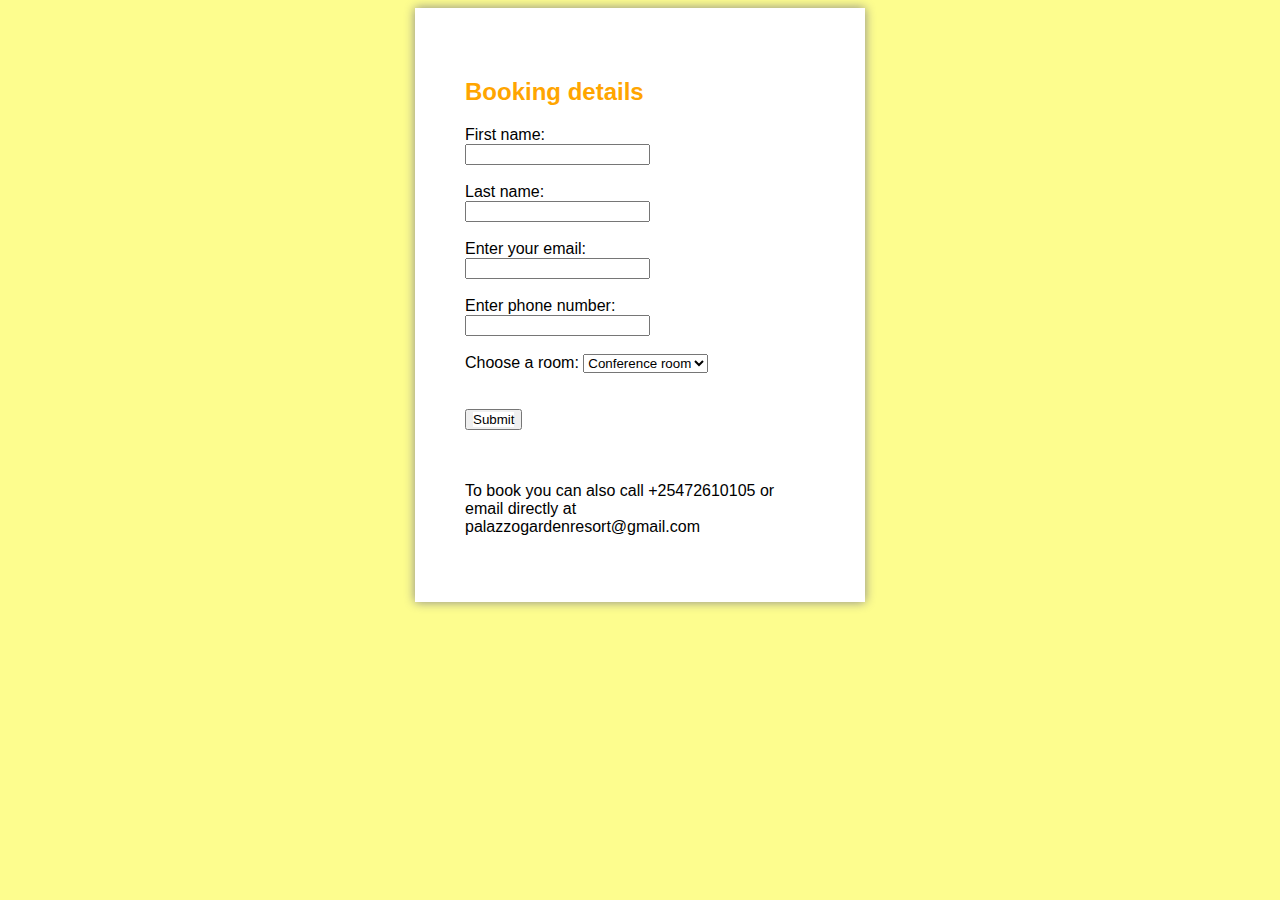
==== Booking-form.html @ 308339a1 "latest version with missing javascript links" ====
<!DOCTYPE html>
<html lang="en">
<head>
    <meta charset="UTF-8">
    <meta http-equiv="X-UA-Compatible" content="IE=edge">
    <meta name="viewport" content="width=device-width, initial-scale=1.0">
    <title>Document</title>
    <link rel="stylesheet" href="styles.css">
    
</head>
<body>



<div class="details-container">
    <div class="form-styles">
        <h2 style="color: orange;">Booking details</h2>
    <form>
        <label for="fname">First name:</label><br>
        <input type="text" id="fname" name="fname">
        <br><br>
        <label for="lname">Last name:</label><br>
        <input type="text" id="lname" name="lname">
        <br><br>
        <label for="Email">Enter your email:</label><br>
        <input type="text">
        <br><br>
        <label for="Pnumber">Enter phone number:</label><br>
        <input type="text">
        <br><br> 
        <label for="room-name">Choose a room:</label>
        <select name="dog-names" id="dog-names">
            <option value="conference">Conference room</option>
            <option value="accomodation">Accomodation</option>
            <option value="others">Others</option>
        </select>
        <br><br><br>
        <button><a href="index.html" style="background-color: white; color: black;"> Submit</a></button>
    </form> 
    <br><br>
    <p>To book you can also call +25472610105 or email directly at palazzogardenresort@gmail.com </p>
    </div>
</div>

</body>
</html>
---- styles.css ----
html,body {
    font-family: Arial, Helvetica, sans-serif;
}
body {
    background-color: rgb(253, 253, 142);
}
.div0 {
    background-color: rgb(40, 170, 222);
    background-image: linear-gradient(to right, orange, white,orange);
    width: 100%;
    height: 50px;
    margin-top: 0px;
    margin-left: auto;
    margin-right: auto;
    text-align: center;
}

.div1 {
    background-image: url(backgroundPalazoo.jpg);
    background-size: cover;
    background-position: center;
    width: 100%;
    height: 500px;
    text-align:left;
    margin-left: auto;
    margin-right: auto;
    padding-top:2%;
    /* background-image: linear-gradient(to right,rgba(40, 171, 222, 0.364),rgba(51, 51, 250, 0.25),rgba(40, 171, 222, 0.364)); */
}
h1 {
    margin-left: 10%;
    max-width: 40%;
    font-size:200%;
    font-family: Arial, Helvetica, sans-serif;
    color: orange;
}
.paragraph1 {
    margin-left: 10%;
    max-width:60%;
    font-family: Arial, Helvetica, sans-serif;
    font-size: 20px;
    color: orange;
}
a {
    background-color: orange;
    color:rgb(255, 255, 255);
    text-decoration: none;
    margin-bottom: 20px;
}


.details-container{
    max-width: fit-content;
    background-color: rgb(255, 255, 255);
    background-repeat:no-repeat;
    background-attachment: fixed;
    background-size: 100% 100%;
    display: flex;
    flex: wrap;
    flex-direction: column;
    margin-left: auto;
    margin-right: auto;
    box-shadow: 0 0 10px #888888;
}

.div2 {
    max-width: 1024px;
    height:281px;
    background-color: rgba(255, 255, 0, 0.505);
    display:flex;
    flex-direction: column;
    text-align: center;
    box-shadow: 0 0 6px #888888;
    padding: 2%;
}



.cards {
    max-width: 1024px;
    min-height: 360px;
    display: flex;
    flex-direction: row;
    flex-wrap: wrap;
    justify-content:stretch;
    margin-top: 30px;
    padding: 1%;
    /* text-align: center; */
}
.card {
    min-width: 300px;
    min-height: 360px;
    background-color: aliceblue;
    border-radius: 15px;
    box-shadow: 0 0 5px #888888 ;
    margin-bottom: 10px;
    margin-left: 2px;
    margin-right: 2px;
    padding-bottom: 10px;
    text-align: center;
}
.card-image {
    background-color: aqua;
    height: 300px;
    border-top-left-radius:  15px;
    border-top-right-radius: 15px;
}
.pic1{
    background-image: url(kitchenpic.jpg);
    background-size: 100% auto ;
    background-position: center;
}
.pic2 {
    background-image: url(loungeroompic.jpeg);
    background-size: cover;
    background-position: center;

}
.pic3 {
    background-image: url(bedroompic.jpg);
    background-size: cover;
    background-position: center;

}


.div4 {
    text-align: center;
    max-width: 1024px;
    min-height: 360px;
    background-color:#ffffff;
    margin-top: 30px;
    padding: 10px;
    border-radius: 25px;
}

footer {
    height: 100px;
    background-color: rgb(40, 170, 222);
    padding-left: 16%;
    padding-top: 10px;
    text-align: left;
}

.slider_background {
    background:rgb(234, 9, 9);
  }
  .slide-caption {
    padding:0;
    height:76px;
    margin:0;
    margin-top:34%;
    width:auto;
  }
  .slide-caption .btn-primary {
    width:100%;
    height:100%;
    display:inline-block;
    vertical-align: middle;
    font-weight:normal;
    font-size:18px;
  }
  .slide-caption .btn-primary span {
    display:inline-block;
    vertical-align: middle;
  }
  .centerer {
    height:100%;
    width:0;
    display:inline-block;
    vertical-align: middle;
  }
  .slide-caption {
    color:rgb(0, 0, 0);
    background-color:#ffffff;
  }
  .slider-container {
    overflow:hidden;
  }
  .slide-caption .row, 
  .slide-caption .col-md-2 {
    height:100%;
  }
  .slide-caption .slide-text {
    padding: 6px 45px;
  }
  .slider-container .slider-left, 
  .slider-container .slider-right {
    padding: 0;
    margin-bottom: -9999px;
    padding-bottom: 9986px;
  }
  .slider-right{
    padding:15px;
    background:#09455c;
  }
  .slider-right h2 {
    font-weight: normal!important;
    font-family: "Museo-300", Helvetica Neue, Helvetica, Arial, sans-serif;
    color:rgb(7, 238, 103) !important;
    text-transform: uppercase;
    font-size:18px;
    line-height: 26px;
    margin: 15px;
    padding-left: 15px;
  }
  .slider-right ul {
    margin:0;
    padding:0;
    list-style:none;
  }
  .slider-right .arrow {
    -webkit-transition: all 0.2s ease-out;
    transition: all 0.2s ease-out;
    line-height:normal;
    float:right;
    color:#346100;
    font-weight: 100;
    font-size:14px;
  }
  .slide-title {
    margin-bottom: 3px;
    font-size:20px;
    color:rgb(0, 0, 0);
  }
  .slider-right ul li a {
    -webkit-transition: all 0.2s ease-out;
    transition: all 0.2s ease-out;
    display:block;
    padding:20px 30px;
    background:#f6f5f6;
    text-transform: uppercase;
    font-size:16px;
    color:#475055;
    margin-bottom: -1px;
  }
  .slider-right ul li a:hover {
    background:#1489b5;
    text-decoration:none;
    color:#ffffff;
  }
  .slider-right ul li a:hover .arrow {
    color:#ffffff;
  }
  .slider-right .glyphicon {
    display:inline-block;
  }
.form-styles {
  padding: 50px;
  width:350px;
}
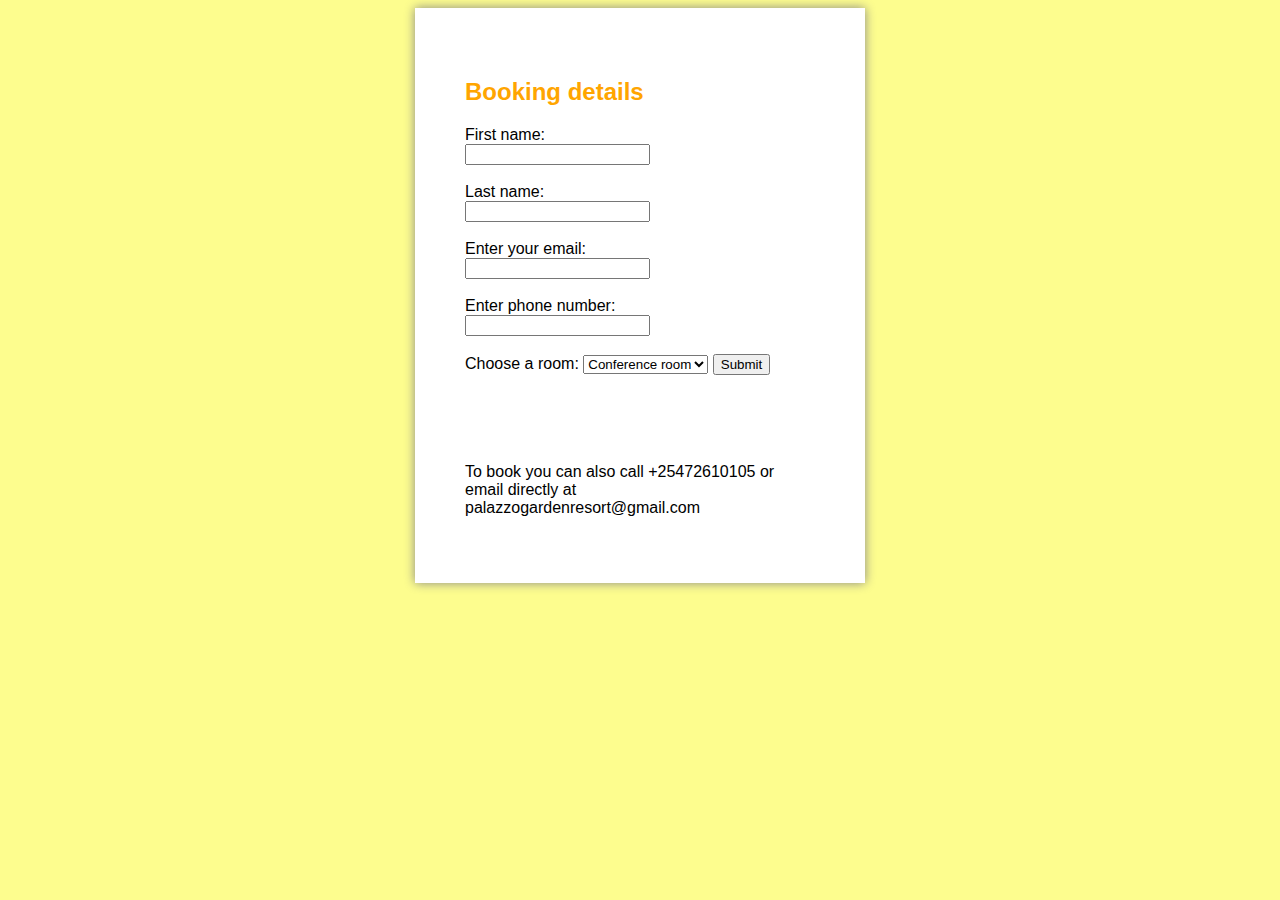
==== commit 4613fd69: "added a mailto button" ====
--- a/Booking-form.html
+++ b/Booking-form.html
@@ -15,7 +15,7 @@
 <div class="details-container">
     <div class="form-styles">
         <h2 style="color: orange;">Booking details</h2>
-    <form>
+    <form action="mailto:incaptain703@gmail.com" method="post" enctype="text/plain">
         <label for="fname">First name:</label><br>
         <input type="text" id="fname" name="fname">
         <br><br>
@@ -34,8 +34,8 @@
             <option value="accomodation">Accomodation</option>
             <option value="others">Others</option>
         </select>
-        <br><br><br>
-        <button><a href="index.html" style="background-color: white; color: black;"> Submit</a></button>
+        <input type="submit" name="submit" value="Submit">
+        <br><br><br>              
     </form> 
     <br><br>
     <p>To book you can also call +25472610105 or email directly at palazzogardenresort@gmail.com </p>
--- a/styles.css
+++ b/styles.css
@@ -16,7 +16,7 @@
 }
 
 .div1 {
-    background-image: url(backgroundPalazoo.jpg);
+    background-image: url(pics/backgroundPalazoo.jpg);
     background-size: cover;
     background-position: center;
     width: 100%;
@@ -73,16 +73,25 @@
     box-shadow: 0 0 6px #888888;
     padding: 2%;
 }
-
+.div2.hover {
+  max-width: 1024px;
+  height:281px;
+  background-color: rgba(255, 255, 0, 0.505);
+  display:flex;
+  flex-direction: column;
+  text-align: center;
+  box-shadow: 15px 15px 10px #888888;
+  padding: 2%;
+}
 
 
 .cards {
     max-width: 1024px;
     min-height: 360px;
     display: flex;
-    flex-direction: row;
+    flex-direction:column;
     flex-wrap: wrap;
-    justify-content:stretch;
+    justify-content: center;
     margin-top: 30px;
     padding: 1%;
     /* text-align: center; */
@@ -106,20 +115,26 @@
     border-top-right-radius: 15px;
 }
 .pic1{
-    background-image: url(kitchenpic.jpg);
+    background-image: url(pics/chairs3.jpeg);
     background-size: 100% auto ;
     background-position: center;
 }
 .pic2 {
-    background-image: url(loungeroompic.jpeg);
+    background-image: url(pics/bedroom.jpeg);
     background-size: cover;
     background-position: center;
 
 }
 .pic3 {
-    background-image: url(bedroompic.jpg);
+    background-image: url(pics/tv.jpeg);
     background-size: cover;
     background-position: center;
+
+}
+.pic4{
+  background-image: url(pics/house.jpeg);
+  background-size: cover;
+  background-position: center;
 
 }
 
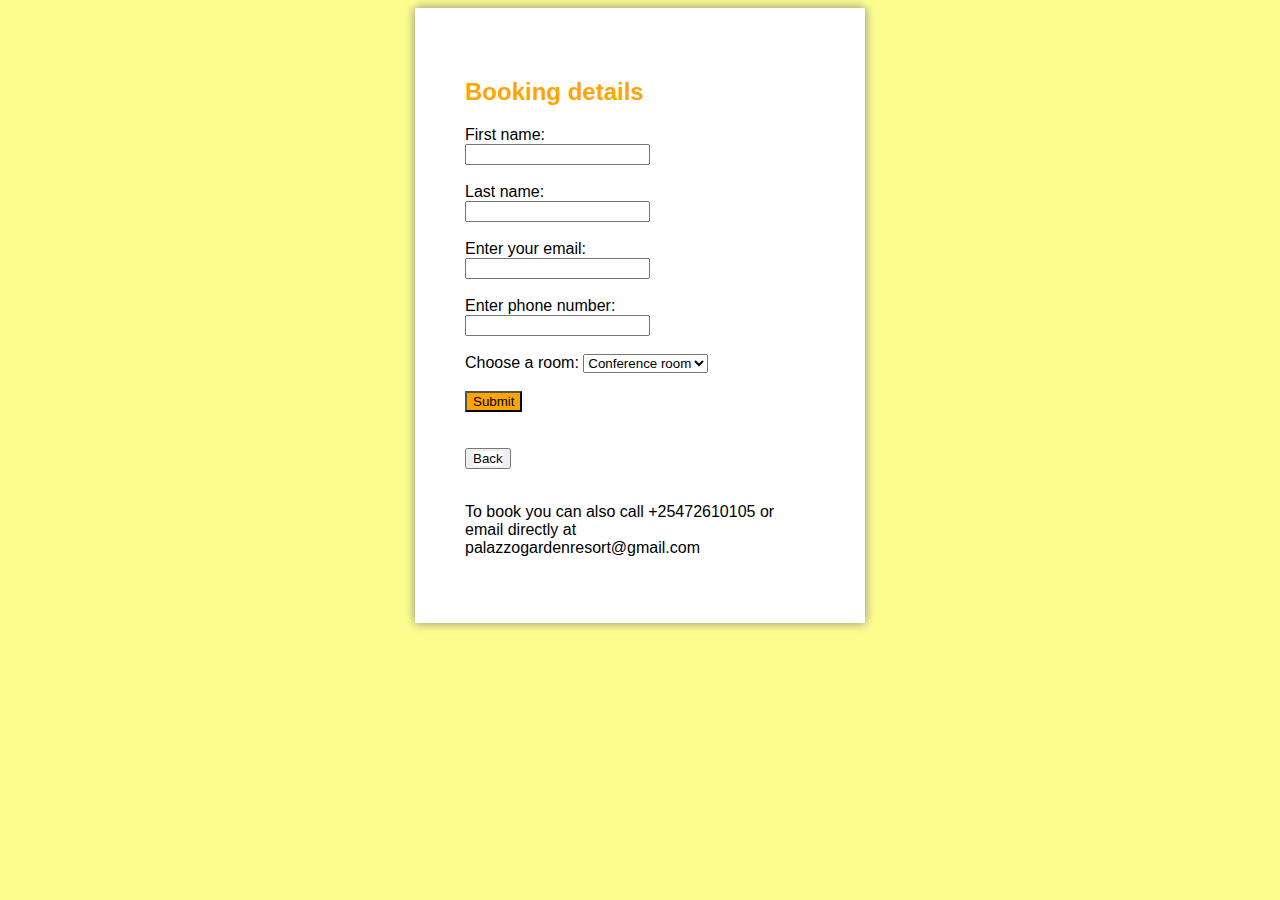
==== commit 5e0b80f1: "added onclick  event and mailto on submit form" ====
--- a/Booking-form.html
+++ b/Booking-form.html
@@ -4,13 +4,16 @@
     <meta charset="UTF-8">
     <meta http-equiv="X-UA-Compatible" content="IE=edge">
     <meta name="viewport" content="width=device-width, initial-scale=1.0">
-    <title>Document</title>
+    <title>palazoo booking</title>
     <link rel="stylesheet" href="styles.css">
+    <script>
+        function confirm() {
+          alert("Your requets was submitted successfully");
+        }
+    </script>
     
 </head>
 <body>
-
-
 
 <div class="details-container">
     <div class="form-styles">
@@ -33,10 +36,11 @@
             <option value="conference">Conference room</option>
             <option value="accomodation">Accomodation</option>
             <option value="others">Others</option>
-        </select>
-        <input type="submit" name="submit" value="Submit">
+        </select><br><br>
+        <input type="submit" name="submit" value="Submit" style="background-color: orange;">
         <br><br><br>              
     </form> 
+    <button onclick="confirm()"><a href="index.html" style="background-color: white; color:black;">Back</a></button>
     <br><br>
     <p>To book you can also call +25472610105 or email directly at palazzogardenresort@gmail.com </p>
     </div>
